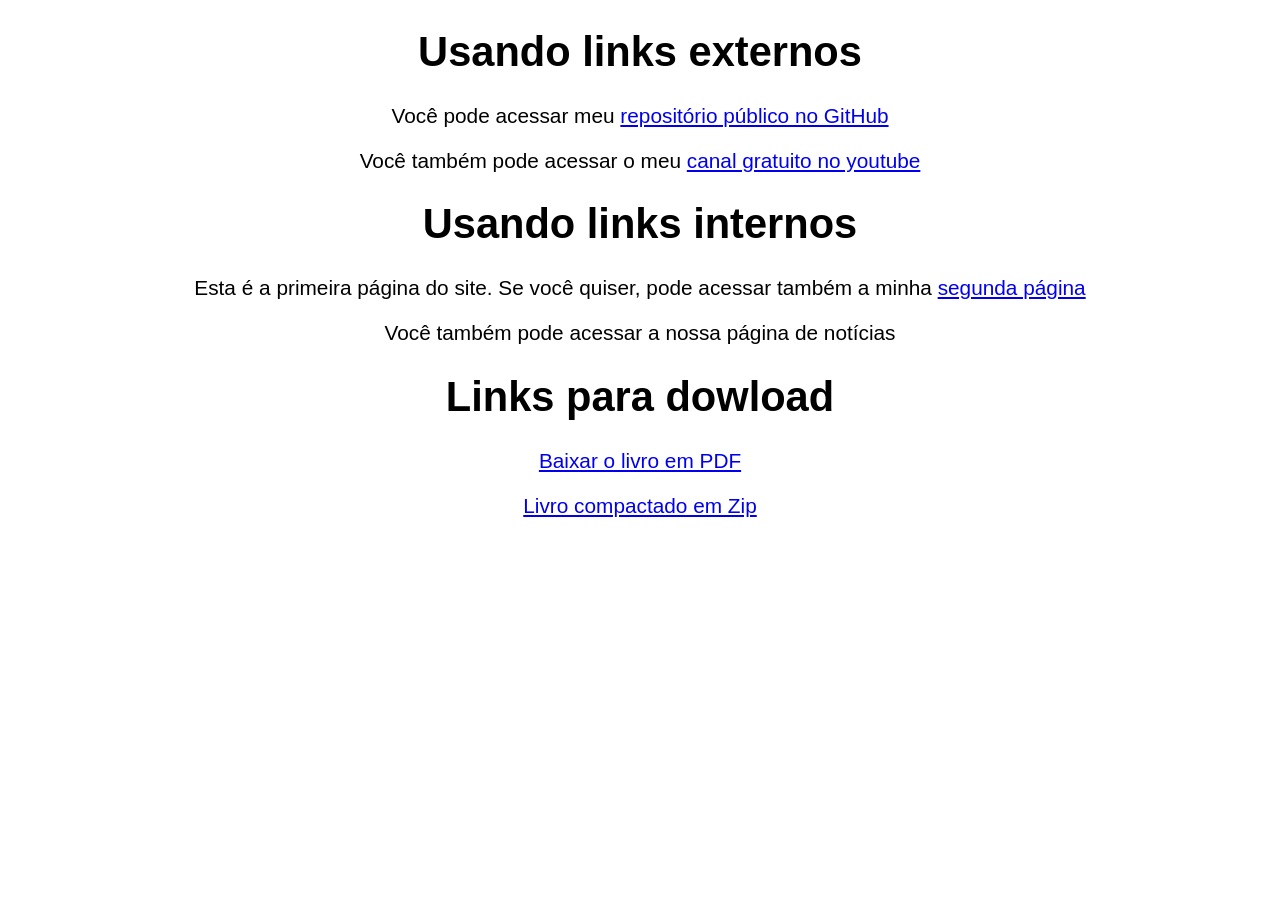
==== zzex010/index.html @ 27091387 "Criei o repositório de treinamento" ====
<!DOCTYPE html>
<html lang="pt-br">
<head>
    <meta charset="UTF-8">
    <meta http-equiv="X-UA-Compatible" content="IE=edge">
    <meta name="viewport" content="width=device-width, initial-scale=1.0">
    <title>Cursos</title>
    <link rel="stylesheet" href="style.css">
</head>
<body>
    <h1>Usando links externos</h1>

    <p>Você pode acessar meu <a href="http://www.github.com/edivansilvajr" target="_blank" rel="external">repositório público no GitHub</a></p>

    <p>Você também pode acessar o meu <a href="http://www.youtube.com/cursoemvideo" target="_blank" rel="external">canal gratuito no youtube</a></p>

    <h1>Usando links internos</h1>

    <p>Esta é a primeira página do site. Se você quiser, pode acessar também a minha <a href="pag002.html" target="_self" rel="next">segunda página</a></p>

    <p>Você também pode acessar a nossa página de notícias</p>

    <h1>Links para dowload</h1>

    <p><a href="livro/meulivro.pdf" download="meulivro.pdf" type="application/pdf">Baixar o livro em PDF</a></p>
    <p><a href="livro/meulivro.zip" download="meulivro.zip" type="application/zip">Livro compactado em Zip</a></p>
</body>
</html>
---- zzex010/style.css ----
@charset "UTF-8";

body {
    font: normal 1.3em arial, Helvetica, sans-serif;
    text-align: center;
}
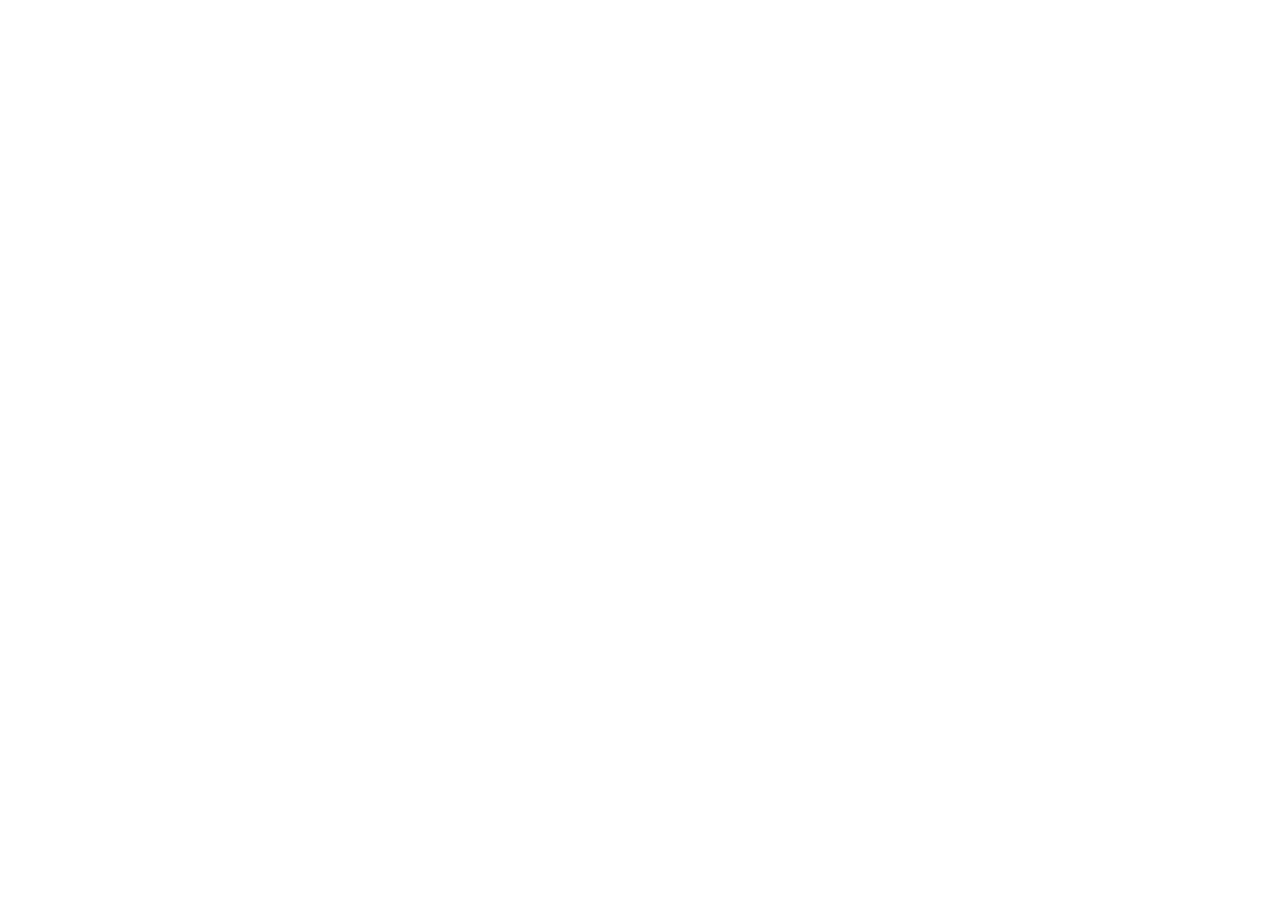
==== commit e080d813: "Apenas praticando" ====
--- a/zzex010/index.html
+++ b/zzex010/index.html
@@ -4,25 +4,9 @@
     <meta charset="UTF-8">
     <meta http-equiv="X-UA-Compatible" content="IE=edge">
     <meta name="viewport" content="width=device-width, initial-scale=1.0">
-    <title>Cursos</title>
-    <link rel="stylesheet" href="style.css">
+    <title>Document</title>
 </head>
 <body>
-    <h1>Usando links externos</h1>
-
-    <p>Você pode acessar meu <a href="http://www.github.com/edivansilvajr" target="_blank" rel="external">repositório público no GitHub</a></p>
-
-    <p>Você também pode acessar o meu <a href="http://www.youtube.com/cursoemvideo" target="_blank" rel="external">canal gratuito no youtube</a></p>
-
-    <h1>Usando links internos</h1>
-
-    <p>Esta é a primeira página do site. Se você quiser, pode acessar também a minha <a href="pag002.html" target="_self" rel="next">segunda página</a></p>
-
-    <p>Você também pode acessar a nossa página de notícias</p>
-
-    <h1>Links para dowload</h1>
-
-    <p><a href="livro/meulivro.pdf" download="meulivro.pdf" type="application/pdf">Baixar o livro em PDF</a></p>
-    <p><a href="livro/meulivro.zip" download="meulivro.zip" type="application/zip">Livro compactado em Zip</a></p>
+    
 </body>
 </html>
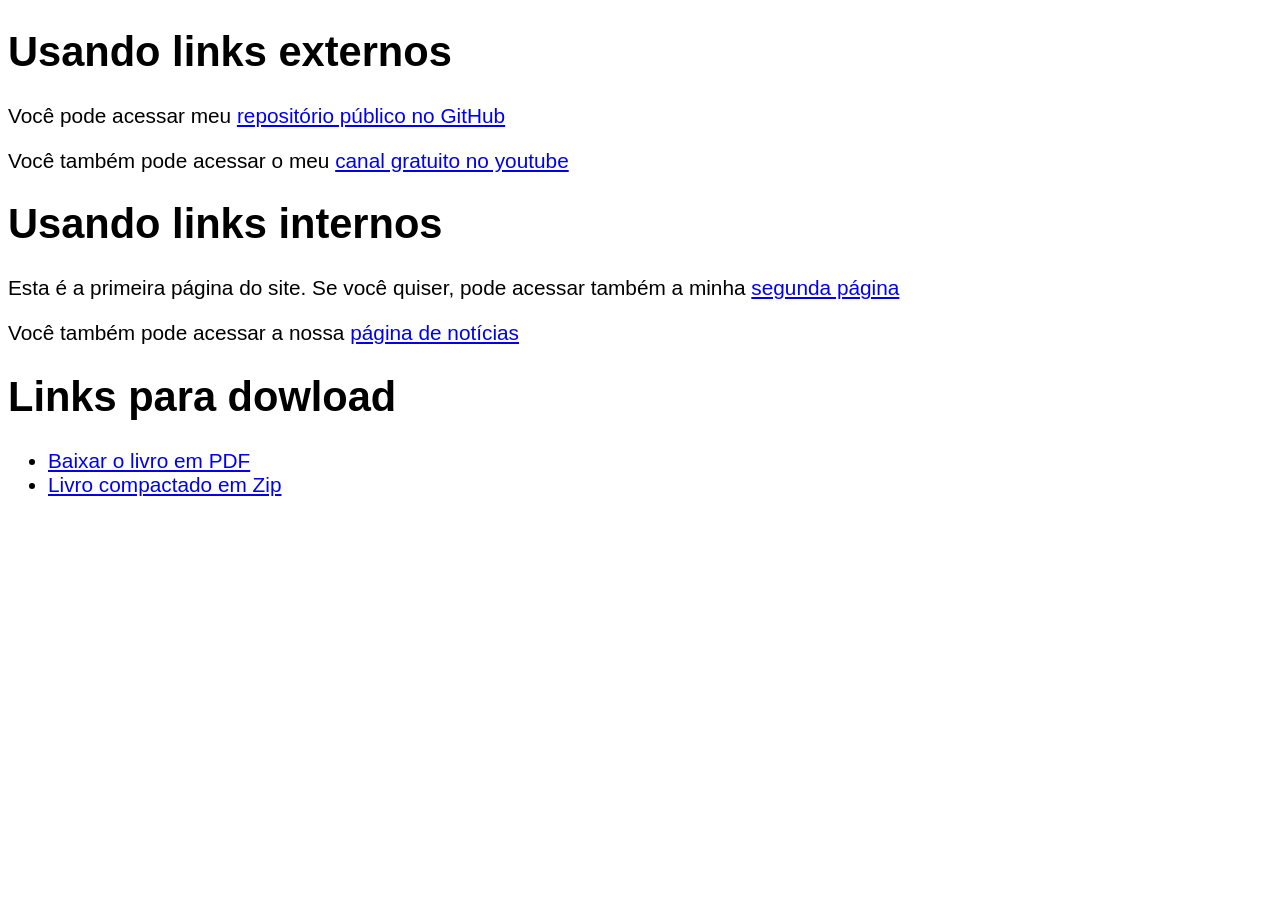
==== commit 5991a736: "Praticando git com git bash e relembrando HTML com o app ANKI" ====
--- a/zzex010/index.html
+++ b/zzex010/index.html
@@ -5,8 +5,26 @@
     <meta http-equiv="X-UA-Compatible" content="IE=edge">
     <meta name="viewport" content="width=device-width, initial-scale=1.0">
     <title>Document</title>
+    <link rel="stylesheet" href="style.css">
 </head>
 <body>
-    
+    <h1>Usando links externos</h1>
+
+    <p>Você pode acessar meu <a href="https://www.github.com/edivansilvajr" target="_blank">repositório público no GitHub</a></p>
+
+    <p>Você também pode acessar o meu <a href="https://www.youtube.com/cursoemvideo" target="_blank">canal gratuito no youtube</a></p>
+
+    <h1>Usando links internos</h1>
+
+    <p>Esta é a primeira página do site. Se você quiser, pode acessar também a minha <a href="pag002.html" target="_self" rel="next">segunda página</a></p>
+
+    <p>Você também pode acessar a nossa <a href="pag003.html">página de notícias</a></p>
+
+    <h1>Links para dowload</h1>
+
+    <ul>
+        <li><a href="livro/meulivro.pdf" download="cursoemvideo" type="application/pdf">Baixar o livro em PDF</a></li>
+        <li><a href="livro/meulivro.zip" download="cv-apostila" type="	application/zip">Livro compactado em Zip</a></li>
+    </ul>
 </body>
 </html>
--- a/zzex010/style.css
+++ b/zzex010/style.css
@@ -0,0 +1,5 @@
+@charset "UTF-8";
+
+body {
+    font: normal 1.3em arial;
+}
